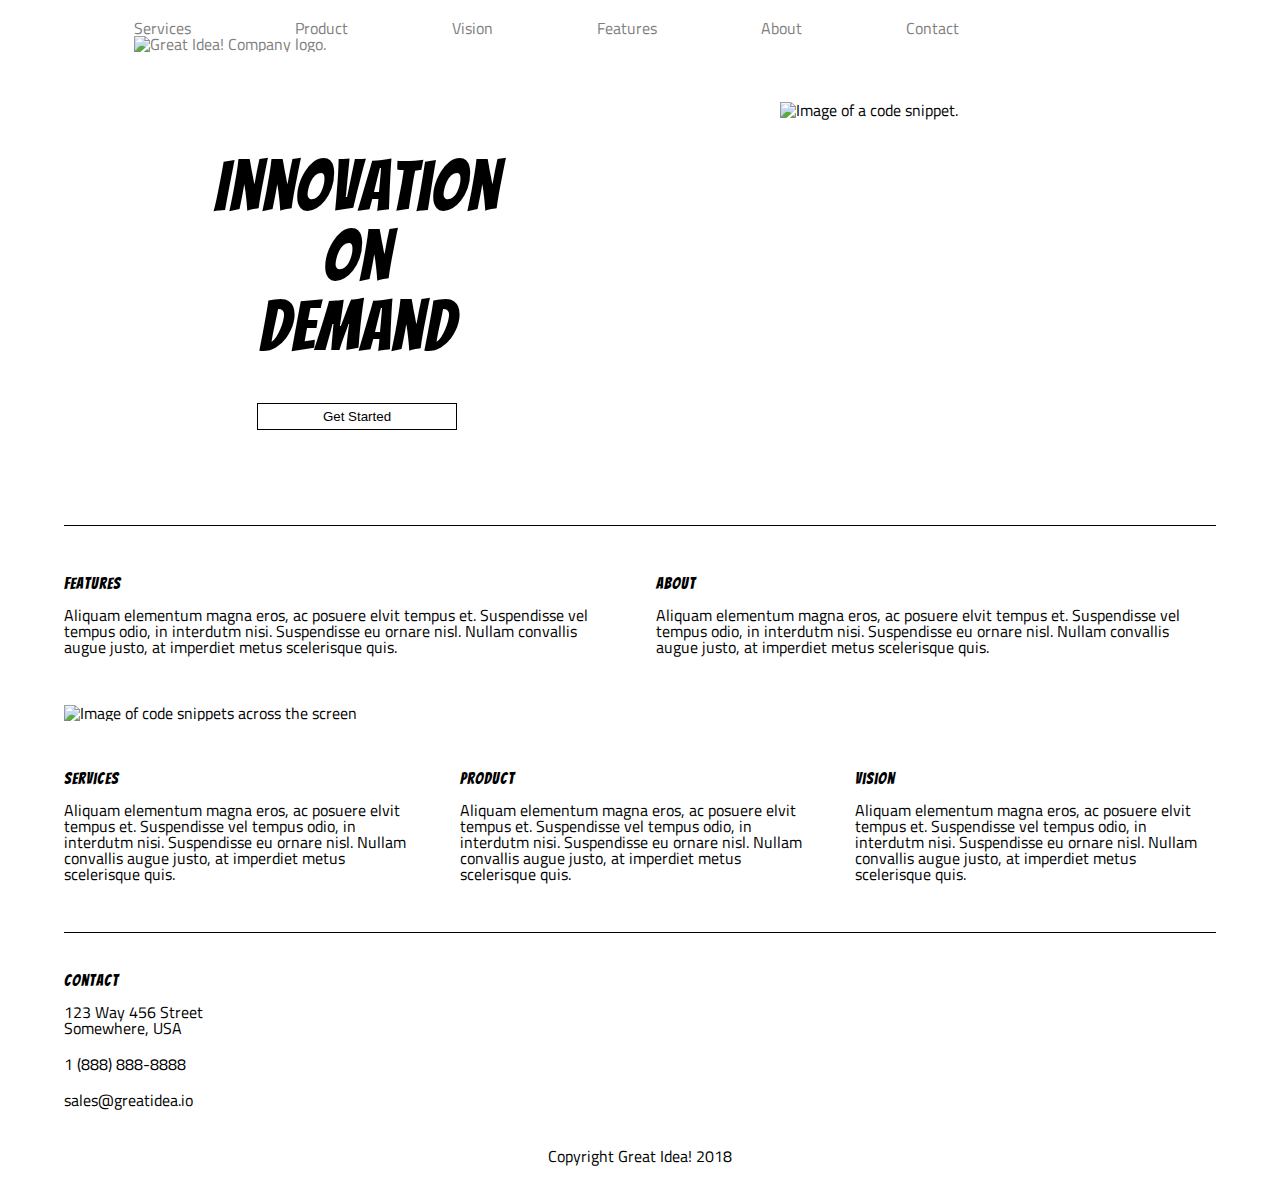
==== great-idea-website/index.html @ 9a9d6840 "Completed Project" ====
<!doctype html>

<html lang="en">
<head>
  <meta charset="utf-8">

  <title>Great Idea!</title>

  <link href="https://fonts.googleapis.com/css?family=Bangers|Titillium+Web" rel="stylesheet">
  <link rel="stylesheet" href="css/index.css">

  <!--[if lt IE 9]>
    <script src="https://cdnjs.cloudflare.com/ajax/libs/html5shiv/3.7.3/html5shiv.js"></script>
  <![endif]-->
</head>

  <body>
    <nav class="navigation">
      <a href="#">Services</a>
      <a href="#">Product</a>
      <a href="#">Vision</a>
      <a href="#">Features</a>
      <a href="#">About</a>
      <a href="#">Contact</a>
      <img class="logo" src="img/logo.png" alt="Great Idea! Company logo.">
    </nav>

    <header>
      <div class="iod">  
        <h1>Innovation<br>On<br>Demand<br>
          <button class="button">Get Started</button>
        </h1> 
      </div>
      <img class="header-img" src="img/header-img.png" alt="Image of a code snippet.">
    </header>

  
<section class="section1">
  <div class="left">
  <h2>Features</h2>
  <!-- <p> -->
  Aliquam elementum magna eros, ac posuere elvit tempus et. Suspendisse vel tempus odio, in interdutm nisi. Suspendisse eu ornare nisl. Nullam convallis augue justo, at imperdiet metus scelerisque quis.
  <!-- </p> -->
</div>
<div class="right">
  <h2>About</h2>
  <!-- <p> -->
  Aliquam elementum magna eros, ac posuere elvit tempus et. Suspendisse vel tempus odio, in interdutm nisi. Suspendisse eu ornare nisl. Nullam convallis augue justo, at imperdiet metus scelerisque quis.
  <!-- </p> -->
</div>
</section>
  <img class="middle-img" src="img/mid-page-accent.jpg" alt="Image of code snippets across the screen">
<section class="section2">
  <div class="left">
  <h2>Services</h2>
    <p>
      Aliquam elementum magna eros, ac posuere elvit tempus et. Suspendisse vel tempus odio, in interdutm nisi. Suspendisse eu ornare nisl. Nullam convallis augue justo, at imperdiet metus scelerisque quis.
    </p>
  </div>
  <div class="center">
  <h2>Product</h2>
    <p>
      Aliquam elementum magna eros, ac posuere elvit tempus et. Suspendisse vel tempus odio, in interdutm nisi. Suspendisse eu ornare nisl. Nullam convallis augue justo, at imperdiet metus scelerisque quis.
    </p>
  </div>
  <div class="right">
  <h2>Vision</h2>
    <p>
      Aliquam elementum magna eros, ac posuere elvit tempus et. Suspendisse vel tempus odio, in interdutm nisi. Suspendisse eu ornare nisl. Nullam convallis augue justo, at imperdiet metus scelerisque quis.
    </p>
  </div>
  </section>
  <section class="contact">
    <h2>Contact</h2>
    <address>
      123 Way 456 Street<br>
      Somewhere, USA
    </address>
    <p class="info">
      1 (888) 888-8888
    </p>
    <p>
      sales@greatidea.io
    </p>
  </section>
<!-- </div> -->

  <footer>Copyright Great Idea! 2018</footer>
  
  
  </body>
</html>
---- great-idea-website/css/index.css ----
/* http://meyerweb.com/eric/tools/css/reset/ 
   v2.0 | 20110126
   License: none (public domain)
*/

html, body, div, span, applet, object, iframe,
h1, h2, h3, h4, h5, h6, p, blockquote, pre,
a, abbr, acronym, address, big, cite, code,
del, dfn, em, img, ins, kbd, q, s, samp,
small, strike, strong, sub, sup, tt, var,
b, u, i, center,
dl, dt, dd, ol, ul, li,
fieldset, form, label, legend,
table, caption, tbody, tfoot, thead, tr, th, td,
article, aside, canvas, details, embed, 
figure, figcaption, footer, header, hgroup, 
menu, nav, output, ruby, section, summary,
time, mark, audio, video {
	margin: 0;
	padding: 0;
	border: 0;
	font-size: 100%;
	font: inherit;
	vertical-align: baseline;
}
/* HTML5 display-role reset for older browsers */
article, aside, details, figcaption, figure, 
footer, header, hgroup, menu, nav, section {
	display: block;
}
body {
	line-height: 1;
}
ol, ul {
	list-style: none;
}
blockquote, q {
	quotes: none;
}
blockquote:before, blockquote:after,
q:before, q:after {
	content: '';
	content: none;
}
table {
	border-collapse: collapse;
	border-spacing: 0;
}

/* Set every element's box-sizing to border-box */
* {
    box-sizing: border-box;
}

html, body {
    height: 100%;
    font-family: 'Titillium Web', sans-serif;
}

h1, h2, h3, h4, h5 {
    font-family: 'Bangers', cursive;
    letter-spacing: 1px;
    margin-bottom: 15px;
}

/* Your code starts here! */
body{
	box-sizing: border-box;
	width: 90%;
	margin-left: auto;
	margin-right: auto;
}
 .navigation{
	box-sizing: border-box;
	display: inline-block;
	width: 100%;
	padding: 20px;
	/* margin-left: 0px; */
	text-align: left;
	color: gray;
 }
 .navigation a{
	padding: 50px;
	color: gray;
	text-decoration: none;
}
.navigation a:hover{
	background-color: aqua;
	border-radius: 15px 50px;
	color: white;
	text-shadow: 2px 2px 4px #000000;
}
 .navigation .logo{
	display: inline-block;
	margin-left: 50px;
	margin-right: 0px;
	margin-bottom: -10px;
 }
 /* .navigation .logo:hover{
	visibility: hidden;
 } */
header{
	box-sizing: border-box;
	display: inline-flex;
	/* background-color: aqua; */
	width: 100%;
	padding: 30px;
	padding-left: 300px;
	border-bottom: 1px solid black;
}
.iod{
	display: block;
	margin-left: -150px;
	margin-top: 50px;
	margin-right: 100px;
}
h1{
	box-sizing: border-box;
	display: inline-block;
	font-size: 70px;
	text-align: center;
	position: relative;
}
.button{
	border: 1px solid black;
	background-color: white;
	width: 200px;
	padding: 5px 20px 5px;
	margin: 0 auto;
	margin-bottom: 50px;
	display: inline-block;
}
.button:hover{
	background-color: rgb(46, 46, 160);
	color: white;
	text-size-adjust: 125%;
}
.header-img{
	box-sizing: border-box;
	display: inline-block;
	padding-left: 180px;
}
.section1{
	box-sizing: border-box;
	width: 100%;
}
.section1 .left{
	box-sizing: border-box;
	width: 48%;
	display: inline-block;
	margin-top: 50px;
	margin-bottom: 50px;
	margin-right: 3%;
}
.section1 .left:hover{
	transform: scale(1.1);
}
.section1 .right{
	box-sizing: border-box;
	width: 48%;
	display: inline-block;
	margin-top: 50px;
	margin-bottom: 50px;
}
.section1 .right:hover{
	transform: scale(1.1);
}
.middle-img{
	 display: inline-block;
	 margin-left: auto;
	 margin-right: auto;
	 width: 100%;
}
.section2{
	box-sizing: border-box;
	width: 100%;
	border-bottom: 1px solid black;
}
.section2 .left{
	 box-sizing: border-box;
	 width: 30%;
	 display: inline-block;
	 margin-top: 50px;
	 margin-bottom: 50px;
	 margin-right: 4%;
}
.section2 .left:hover{
	transform: scale(1.1);
}
.section2 .center{
	box-sizing: border-box;
	width: 30%;
	display: inline-block;
	margin-top: 50px;
	margin-bottom: 50px;
	margin-right: 4%;
}
.section2 .center:hover{
	transform: scale(1.1);
}
.section2 .right{
	box-sizing: border-box;
	width: 30%;
	display: inline-block;
	margin-top: 50px;
	margin-bottom: 50px;
}
.section2 .right:hover{
	transform: scale(1.1);
}
 .contact{
	box-sizing: border-box;
	width: 100%;
	margin-top: 40px;
	margin-bottom: 20px;
	text-align: left;
 }
 .contact .info{
	box-sizing: border-box;
	margin-top: 20px; 
	margin-bottom: 20px;
 }
 footer{
	 box-sizing: border-box;
	 width: 100%;
	 text-align: center;
	 padding: 20px;
	 /* margin-left: auto;
	 margin-right: auto; */
 }
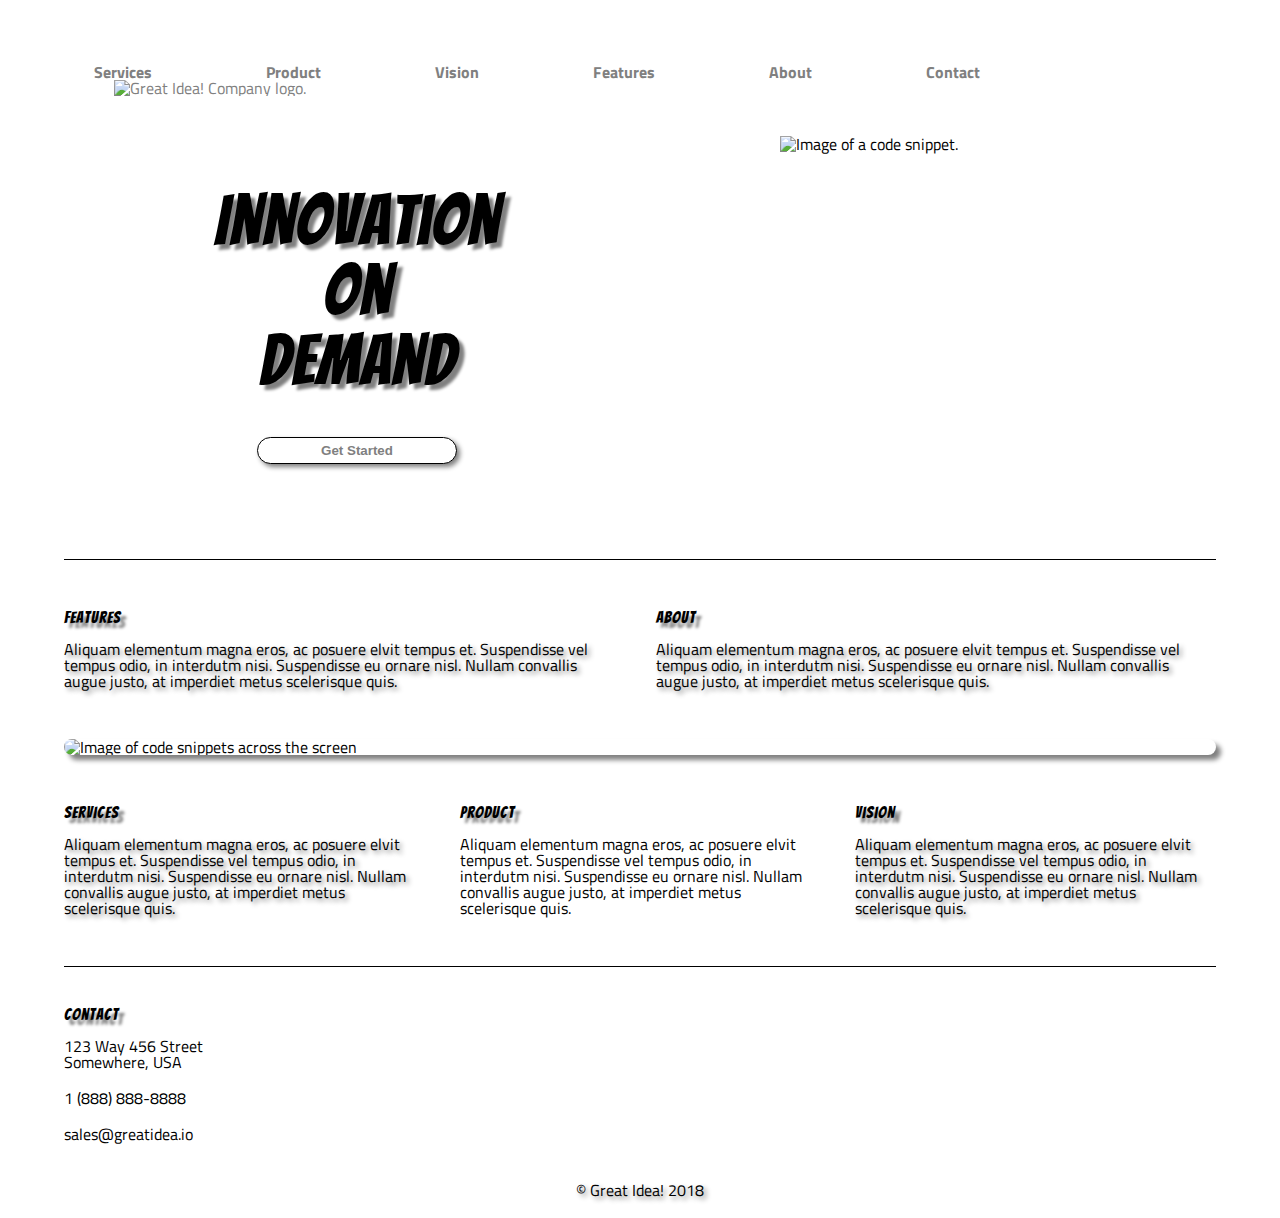
==== commit 44d1f660: "played with shadowing" ====
--- a/great-idea-website/index.html
+++ b/great-idea-website/index.html
@@ -28,7 +28,7 @@
     <header>
       <div class="iod">  
         <h1>Innovation<br>On<br>Demand<br>
-          <button class="button">Get Started</button>
+        <button class="button">Get Started</button>
         </h1> 
       </div>
       <img class="header-img" src="img/header-img.png" alt="Image of a code snippet.">
@@ -50,7 +50,8 @@
 </div>
 </section>
   <img class="middle-img" src="img/mid-page-accent.jpg" alt="Image of code snippets across the screen">
-<section class="section2">
+
+  <section class="section2">
   <div class="left">
   <h2>Services</h2>
     <p>
@@ -70,6 +71,7 @@
     </p>
   </div>
   </section>
+  
   <section class="contact">
     <h2>Contact</h2>
     <address>
@@ -85,8 +87,7 @@
   </section>
 <!-- </div> -->
 
-  <footer>Copyright Great Idea! 2018</footer>
-  
-  
+  <footer> &copy; Great Idea! 2018</footer>
+
   </body>
 </html>--- a/great-idea-website/css/index.css
+++ b/great-idea-website/css/index.css
@@ -66,39 +66,48 @@
 /* Your code starts here! */
 body{
 	box-sizing: border-box;
-	width: 90%;
+	padding: 5%;
 	margin-left: auto;
 	margin-right: auto;
 }
- .navigation{
-	box-sizing: border-box;
-	display: inline-block;
-	width: 100%;
-	padding: 20px;
-	/* margin-left: 0px; */
-	text-align: left;
+.navigation{
+	box-sizing: border-box;
+	display: inline-block;
+	/* position: absolute; */
+	width: auto;
+	margin-bottom: 10px;
 	color: gray;
- }
- .navigation a{
-	padding: 50px;
+	z-index: 999;
+}
+.navigation a{
+	margin-left: -50px;
+	padding: 40px 80px;
 	color: gray;
 	text-decoration: none;
+	font-weight: bold;
+	/* text-shadow: 2px 2px 3px lightslategray; */
 }
 .navigation a:hover{
+	/* display: inline-block; */
 	background-color: aqua;
 	border-radius: 15px 50px;
-	color: white;
-	text-shadow: 2px 2px 4px #000000;
-}
- .navigation .logo{
-	display: inline-block;
+	color: slategray;
+	font-weight: bold;
+	text-shadow:
+		-1px -1px 0 white,
+		1px -1px 0 white,
+		-1px 1px 0 white,
+		1px 1px 0 white;
+	/* text-shadow: 2px 2px 4px #000000; */
+	/* z-index: 999; */
+}
+.navigation .logo{
+	display: inline-block;
+	/* z-index: -1; */
 	margin-left: 50px;
 	margin-right: 0px;
 	margin-bottom: -10px;
- }
- /* .navigation .logo:hover{
-	visibility: hidden;
- } */
+}
 header{
 	box-sizing: border-box;
 	display: inline-flex;
@@ -120,6 +129,7 @@
 	font-size: 70px;
 	text-align: center;
 	position: relative;
+	text-shadow: 5px 5px 3px gray;
 }
 .button{
 	border: 1px solid black;
@@ -129,11 +139,21 @@
 	margin: 0 auto;
 	margin-bottom: 50px;
 	display: inline-block;
+	color: gray;
+	font-weight: bold;
+	box-shadow: 3px 3px 5px gray;
+	font-weight: bold;
+	border-radius: 180px
 }
 .button:hover{
-	background-color: rgb(46, 46, 160);
-	color: white;
-	text-size-adjust: 125%;
+	background-color:rgba(0, 255, 255, 0.8);
+	color: slategray;
+	font-weight: bold;
+	text-shadow:
+		-1px -1px 0 white,
+		1px -1px 0 white,
+		-1px 1px 0 white,
+		1px 1px 0 white;
 }
 .header-img{
 	box-sizing: border-box;
@@ -151,6 +171,7 @@
 	margin-top: 50px;
 	margin-bottom: 50px;
 	margin-right: 3%;
+	text-shadow: 3px 3px 5px gray;
 }
 .section1 .left:hover{
 	transform: scale(1.1);
@@ -161,15 +182,18 @@
 	display: inline-block;
 	margin-top: 50px;
 	margin-bottom: 50px;
+	text-shadow: 3px 3px 5px gray;
 }
 .section1 .right:hover{
 	transform: scale(1.1);
 }
 .middle-img{
-	 display: inline-block;
-	 margin-left: auto;
-	 margin-right: auto;
-	 width: 100%;
+	display: inline-block;
+	margin-left: auto;
+	margin-right: auto;
+	width: 100%;
+	border-radius: 10px;
+	box-shadow: 5px 5px 5px gray;
 }
 .section2{
 	box-sizing: border-box;
@@ -177,12 +201,13 @@
 	border-bottom: 1px solid black;
 }
 .section2 .left{
-	 box-sizing: border-box;
-	 width: 30%;
-	 display: inline-block;
-	 margin-top: 50px;
-	 margin-bottom: 50px;
-	 margin-right: 4%;
+	box-sizing: border-box;
+	width: 30%;
+	display: inline-block;
+	margin-top: 50px;
+	margin-bottom: 50px;
+	margin-right: 4%;
+	text-shadow: 3px 3px 5px gray;
 }
 .section2 .left:hover{
 	transform: scale(1.1);
@@ -204,27 +229,32 @@
 	display: inline-block;
 	margin-top: 50px;
 	margin-bottom: 50px;
+	text-shadow: 3px 3px 5px gray;
 }
 .section2 .right:hover{
 	transform: scale(1.1);
 }
- .contact{
+.contact{
 	box-sizing: border-box;
 	width: 100%;
 	margin-top: 40px;
 	margin-bottom: 20px;
 	text-align: left;
- }
- .contact .info{
+}
+.contact .info{
 	box-sizing: border-box;
 	margin-top: 20px; 
 	margin-bottom: 20px;
- }
- footer{
-	 box-sizing: border-box;
-	 width: 100%;
-	 text-align: center;
-	 padding: 20px;
-	 /* margin-left: auto;
-	 margin-right: auto; */
- }+}
+footer{
+	box-sizing: border-box;
+	width: 100%;
+	text-align: center;
+	padding: 20px;
+	/* margin-left: auto;
+	margin-right: auto; */
+	text-shadow: 3px 3px 5px gray;
+}
+h2{
+	text-shadow: 5px 5px 3px gray;
+}